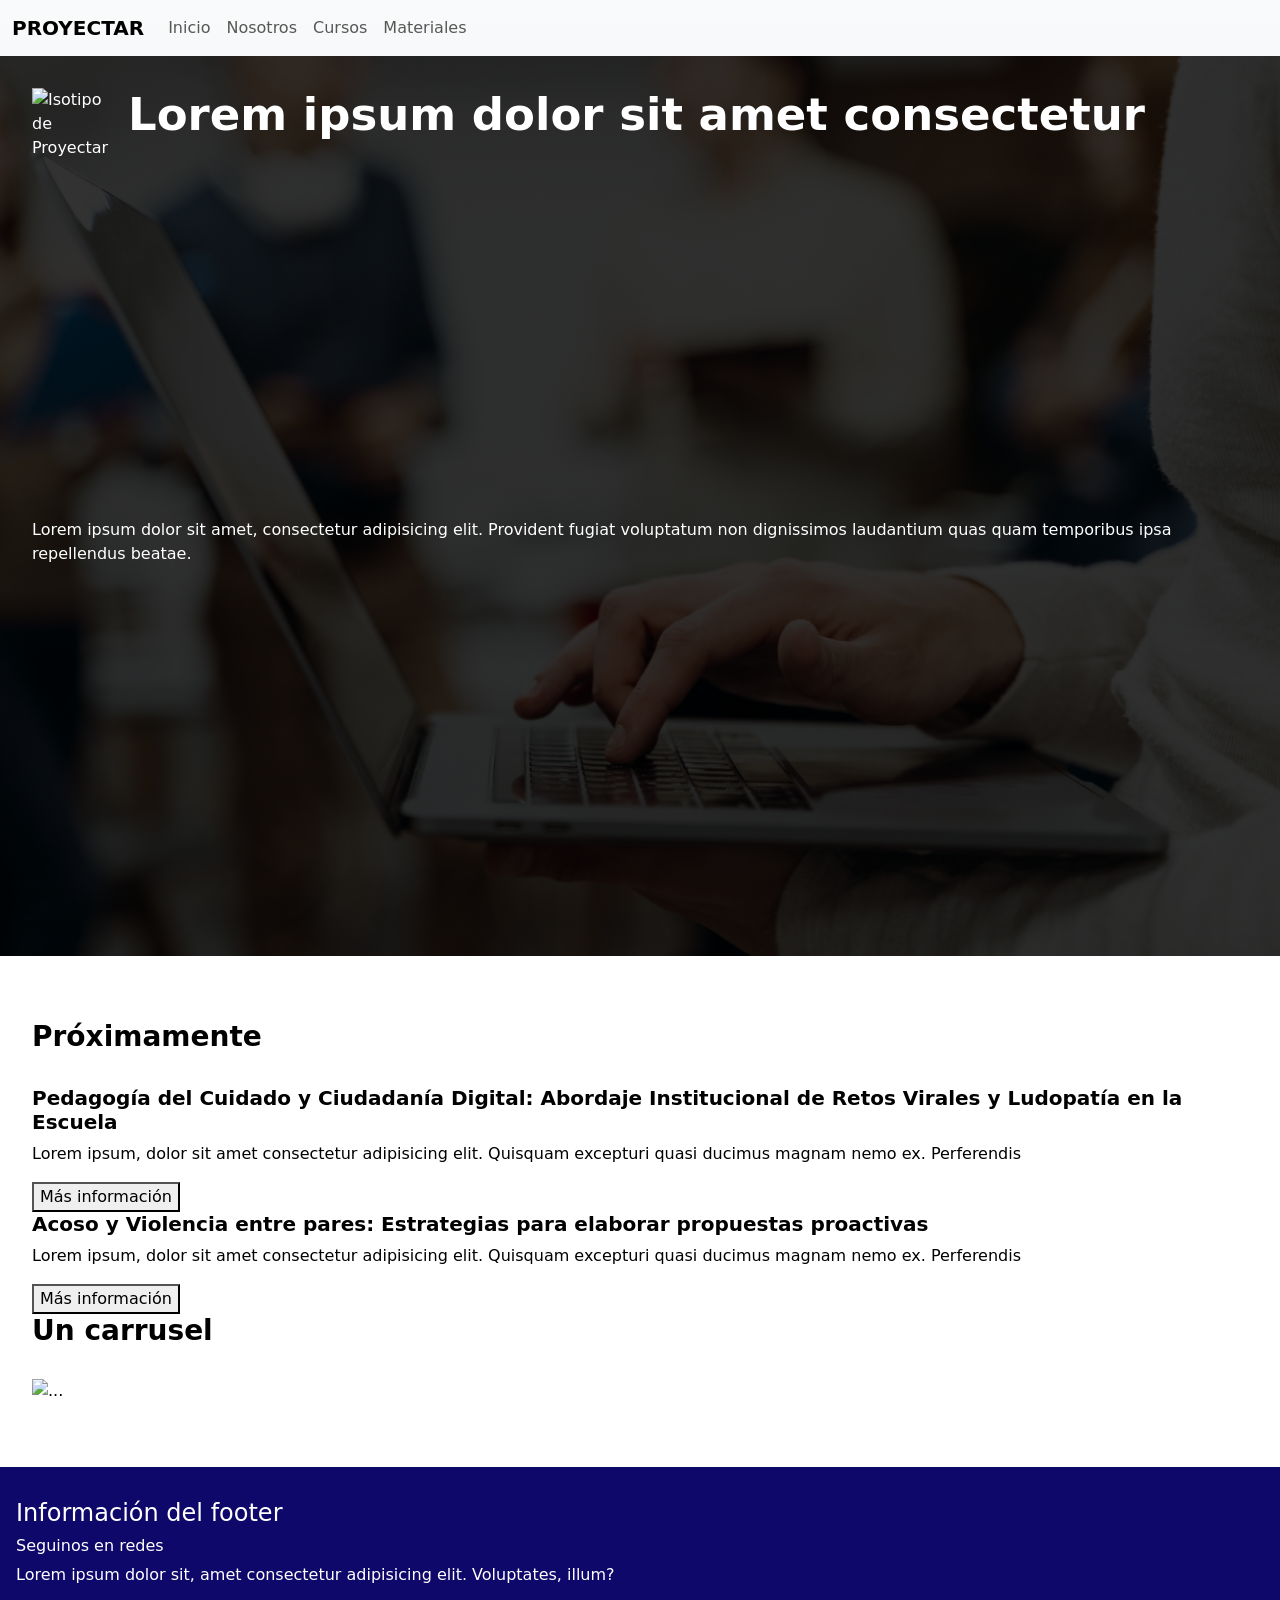
==== pages/index.html @ c1a4a87a "Creación style Footer" ====
<!DOCTYPE html>
<html lang="en">

<head>
    <meta charset="UTF-8">
    <meta name="viewport" content="width=device-width, initial-scale=1.0">
    <title>Proyectar | Capacitación docente</title>
    <!--css-->
    <link rel="stylesheet" href="../css/styles.css">
    <link rel="preconnect" href="https://fonts.googleapis.com">
    <!--Fonts-->
    <link rel="preconnect" href="https://fonts.googleapis.com">
    <link rel="preconnect" href="https://fonts.gstatic.com" crossorigin>
    <link href="https://fonts.googleapis.com/css2?family=Montserrat:ital,wght@0,100..900;1,100..900&display=swap"
        rel="stylesheet">
    <!--Bootstrap-->
    <link href="https://cdn.jsdelivr.net/npm/bootstrap@5.3.8/dist/css/bootstrap.min.css" rel="stylesheet"
        integrity="sha384-sRIl4kxILFvY47J16cr9ZwB07vP4J8+LH7qKQnuqkuIAvNWLzeN8tE5YBujZqJLB" crossorigin="anonymous">
</head>

<body>
    <header>
        <div>
            <nav class="navbar sticky-top navbar-expand-lg bg-light bg-gradient navbar-light">
                <div class="container-fluid">
                    <a class="navbar-brand fw-bold text-uppercase" href="#">Proyectar</a>
                    <button class="navbar-toggler" type="button" data-bs-toggle="collapse" data-bs-target="#navbarNav"
                        aria-controls="navbarNav" aria-expanded="false" aria-label="Toggle navigation">
                        <span class="navbar-toggler-icon"></span>
                    </button>
                    <div class="collapse navbar-collapse" id="navbarNav">
                        <ul class="navbar-nav">
                            <li class="nav-item">
                                <a class="nav-link" aria-current="page" href="#">Inicio</a>
                            </li>
                            <li class="nav-item">
                                <a class="nav-link" href="#">Nosotros</a>
                            </li>
                            <li class="nav-item">
                                <a class="nav-link" href="../pages/cursos.html">Cursos</a>
                            </li>
                            <li class="nav-item">
                                <a class="nav-link" aria-disabled="true">Materiales</a>
                            </li>
                        </ul>
                    </div>
                </div>
            </nav>
        </div>
        <section class="oscurecerFondo">
            <section class="indexHeaderContenedorInferior">
                <img src="./img/proyectarIsotipo.png" class="indexIsotipo" alt="Isotipo de Proyectar">
                <h1>Lorem ipsum dolor sit amet consectetur </h1>
                <p>Lorem ipsum dolor sit amet, consectetur adipisicing elit. Provident fugiat voluptatum
                    non dignissimos laudantium quas quam temporibus ipsa repellendus beatae.</p>
            </section>
        </section>
    </header>
    <main>
        <section class="indexMain">
            <h2>Próximamente</h2>
            <div>
                <article class="indexMainArticleNovedad">
                    <h4 class="fw-bold fs-5">Pedagogía del Cuidado y Ciudadanía Digital: Abordaje Institucional de Retos
                        Virales y Ludopatía en la Escuela</h4>
                    <p>Lorem ipsum, dolor sit amet consectetur adipisicing elit. Quisquam excepturi quasi ducimus magnam
                        nemo ex.
                        Perferendis</p>
                    <button>Más información</button>    
                </article>
                <article class="indexMainArticleNovedad">
                    <h4 class="fw-bold fs-5">Acoso y Violencia entre pares: Estrategias para elaborar propuestas
                        proactivas</h4>
                    <p>Lorem ipsum, dolor sit amet consectetur adipisicing elit. Quisquam excepturi quasi ducimus magnam
                        nemo ex.
                        Perferendis</p>
                    <button>Más información</button>  
                </article>
            </div>
        </section>
        <section>
            <h2>Un carrusel</h2>
            <div id="carouselExampleCaptions" class="carousel slide">
                <div class="carousel-indicators">
                    <button type="button" data-bs-target="#carouselExampleCaptions" data-bs-slide-to="0" class="active"
                        aria-current="true" aria-label="Slide 1"></button>
                    <button type="button" data-bs-target="#carouselExampleCaptions" data-bs-slide-to="1"
                        aria-label="Slide 2"></button>
                    <button type="button" data-bs-target="#carouselExampleCaptions" data-bs-slide-to="2"
                        aria-label="Slide 3"></button>
                </div>
                <div class="carousel-inner">
                    <div class="carousel-item active">
                        <img src="..." class="d-block w-100" alt="...">
                        <div class="carousel-caption d-none d-md-block">
                            <h5>First slide label</h5>
                            <p>Some representative placeholder content for the first slide.</p>
                        </div>
                    </div>
                    <div class="carousel-item">
                        <img src="..." class="d-block w-100" alt="...">
                        <div class="carousel-caption d-none d-md-block">
                            <h5>Second slide label</h5>
                            <p>Some representative placeholder content for the second slide.</p>
                        </div>
                    </div>
                    <div class="carousel-item">
                        <img src="..." class="d-block w-100" alt="...">
                        <div class="carousel-caption d-none d-md-block">
                            <h5>Third slide label</h5>
                            <p>Some representative placeholder content for the third slide.</p>
                        </div>
                    </div>
                </div>
                <button class="carousel-control-prev" type="button" data-bs-target="#carouselExampleCaptions"
                    data-bs-slide="prev">
                    <span class="carousel-control-prev-icon" aria-hidden="true"></span>
                    <span class="visually-hidden">Previous</span>
                </button>
                <button class="carousel-control-next" type="button" data-bs-target="#carouselExampleCaptions"
                    data-bs-slide="next">
                    <span class="carousel-control-next-icon" aria-hidden="true"></span>
                    <span class="visually-hidden">Next</span>
                </button>
            </div>
        </section>
    </main>
<footer>
    <h4>Información del footer</h4>
    <h6>Seguinos en redes</h6>
    <p>Lorem ipsum dolor sit, amet consectetur adipisicing elit. Voluptates, illum?</p>
</footer>
    <script src="https://cdn.jsdelivr.net/npm/bootstrap@5.3.8/dist/js/bootstrap.bundle.min.js"
        integrity="sha384-FKyoEForCGlyvwx9Hj09JcYn3nv7wiPVlz7YYwJrWVcXK/BmnVDxM+D2scQbITxI"
        crossorigin="anonymous"></script>

    
</body>

</html>
---- css/styles.css ----
header {
  background-image: linear-gradient(rgba(0, 0, 0, 0.8), rgba(0, 0, 0, 0.8)), url("/img/indexHeaderFoto.jpg");
  background-size: cover;
  background-position: center;
  background-repeat: no-repeat;
}
header .indexHeaderContenedorInferior {
  display: flex;
  flex-wrap: wrap;
  justify-content: left;
  align-items: flex-start;
  height: 100vh;
  padding: 2rem;
  gap: 1rem;
  color: #fff;
}
header .indexHeaderContenedorInferior .indexIsotipo {
  width: 5rem;
}
header .indexHeaderContenedorInferior h1 {
  font-size: 45px;
  font-weight: bold;
}

main {
  padding: 4rem 2rem;
  background-color: #fff;
  background-size: cover;
  background-position: center;
  background-repeat: no-repeat;
  color: #010101;
}
main h2 {
  font-size: 28px;
  font-weight: bold;
  margin-bottom: 2rem;
}
main .indexMain {
  display: flex;
  flex-wrap: wrap;
}
main .indexMainArticleNovedad {
  background-color: #fff;
  color: #010101;
}

footer {
  padding: 2rem 1rem;
  background-color: #0e086a;
  background-size: cover;
  background-position: center;
  background-repeat: no-repeat;
  color: #fff;
}

body {
  font-family: "Montserrat", sans-serif;
}

/*# sourceMappingURL=styles.css.map */
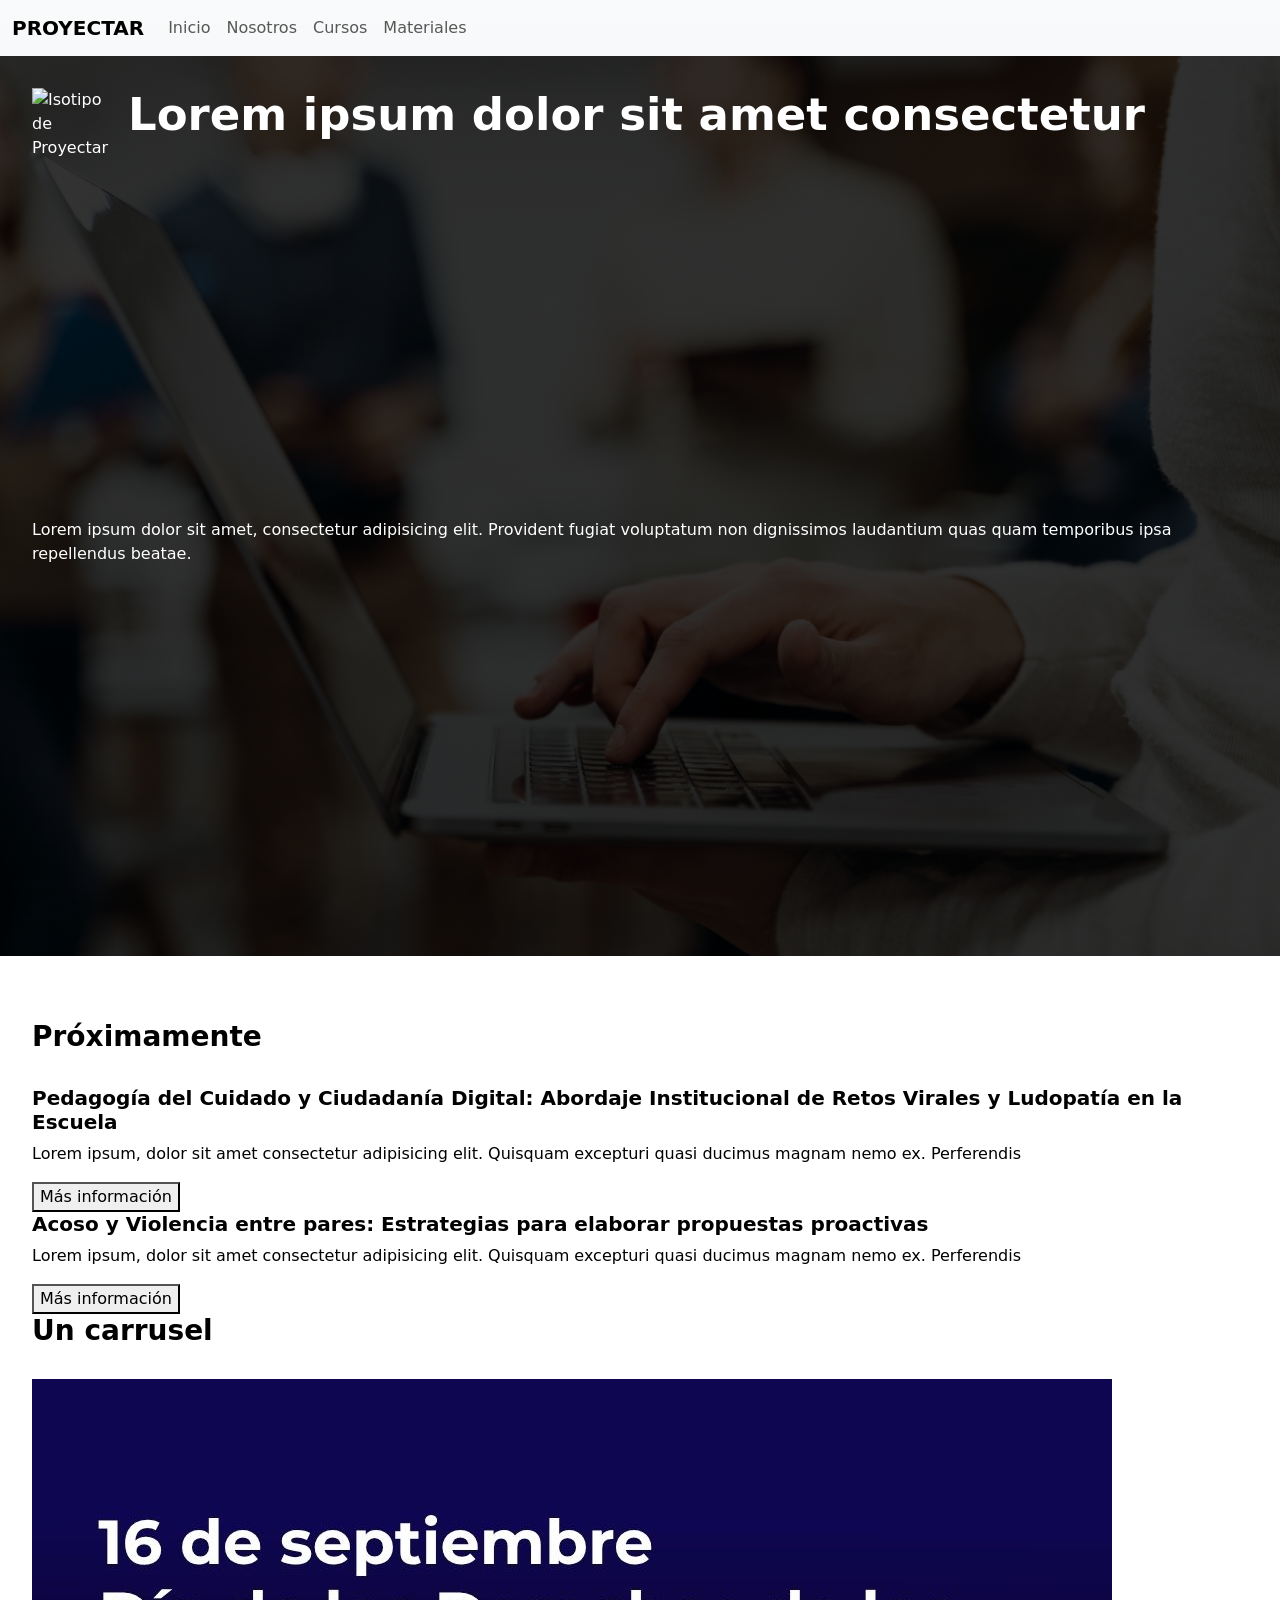
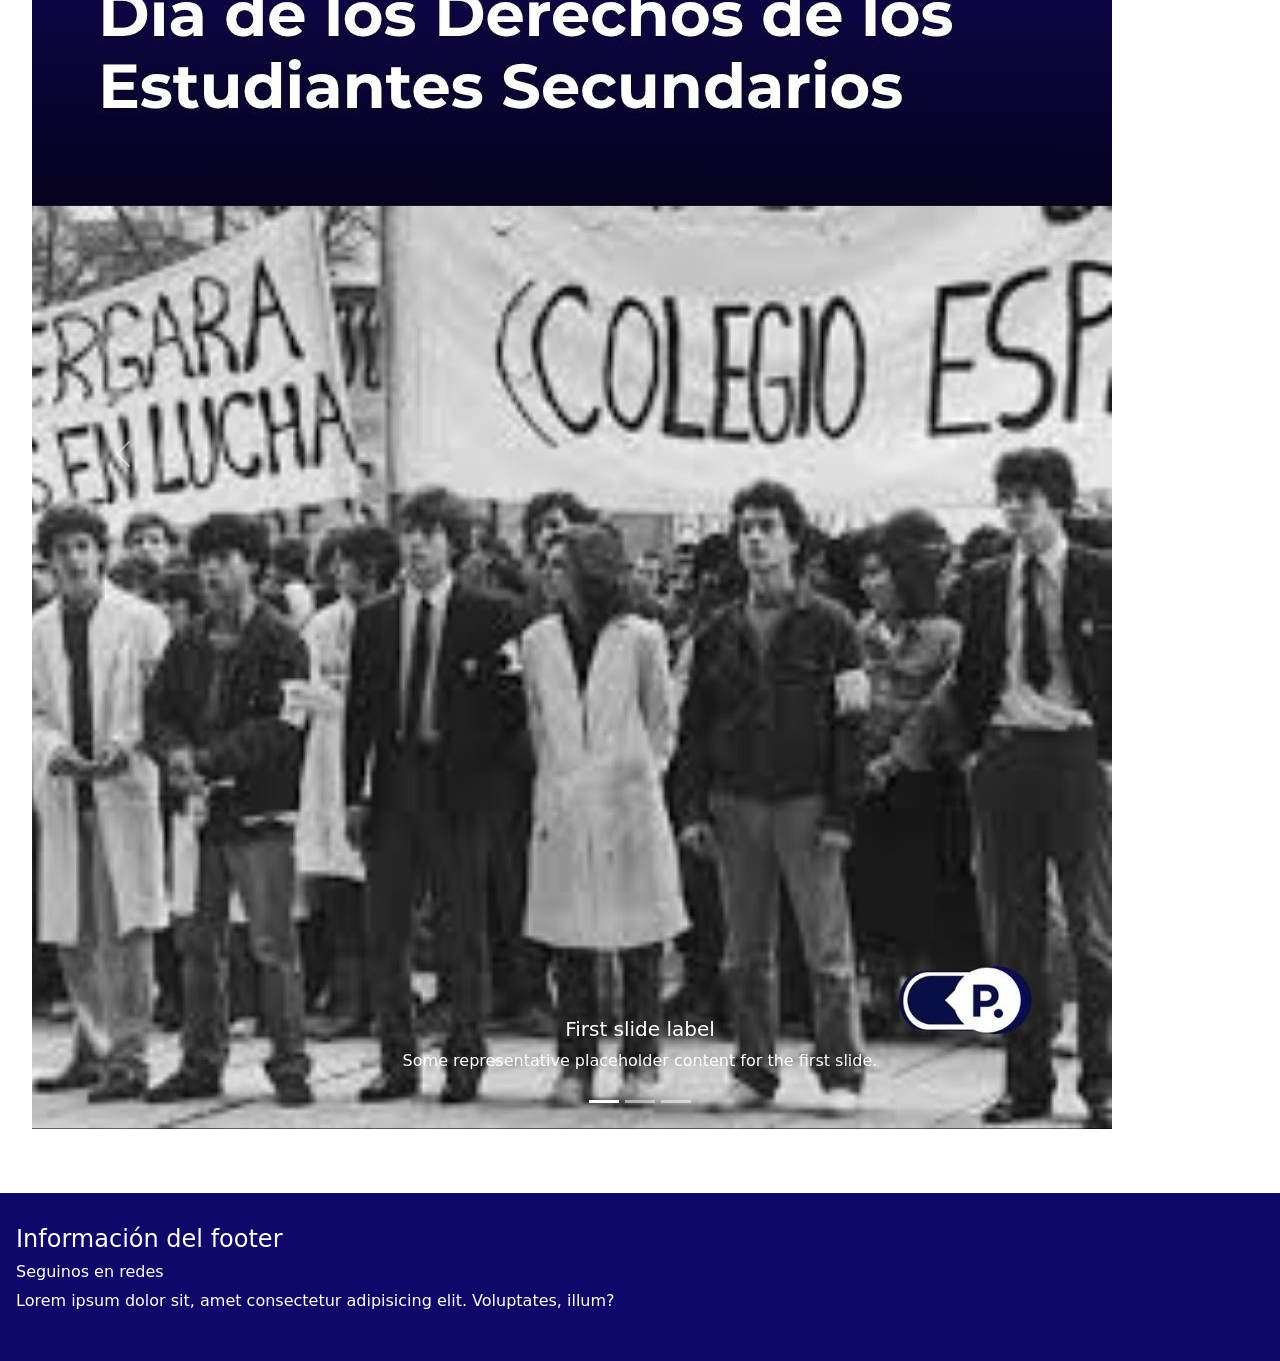
==== commit 3999f5ef: "Edición pages" ====
--- a/pages/index.html
+++ b/pages/index.html
@@ -91,21 +91,21 @@
                 </div>
                 <div class="carousel-inner">
                     <div class="carousel-item active">
-                        <img src="..." class="d-block w-100" alt="...">
+                        <img src="../img/foto1Carusel.jpg" class="d-block w-30" alt="...">
                         <div class="carousel-caption d-none d-md-block">
                             <h5>First slide label</h5>
                             <p>Some representative placeholder content for the first slide.</p>
                         </div>
                     </div>
                     <div class="carousel-item">
-                        <img src="..." class="d-block w-100" alt="...">
+                        <img src="../img/foto2Carusel.jpg" class="d-block w-30" alt="...">
                         <div class="carousel-caption d-none d-md-block">
                             <h5>Second slide label</h5>
                             <p>Some representative placeholder content for the second slide.</p>
                         </div>
                     </div>
                     <div class="carousel-item">
-                        <img src="..." class="d-block w-100" alt="...">
+                        <img src="../img/foto3Carusel.jpg" class="d-block w-30" alt="...">
                         <div class="carousel-caption d-none d-md-block">
                             <h5>Third slide label</h5>
                             <p>Some representative placeholder content for the third slide.</p>
